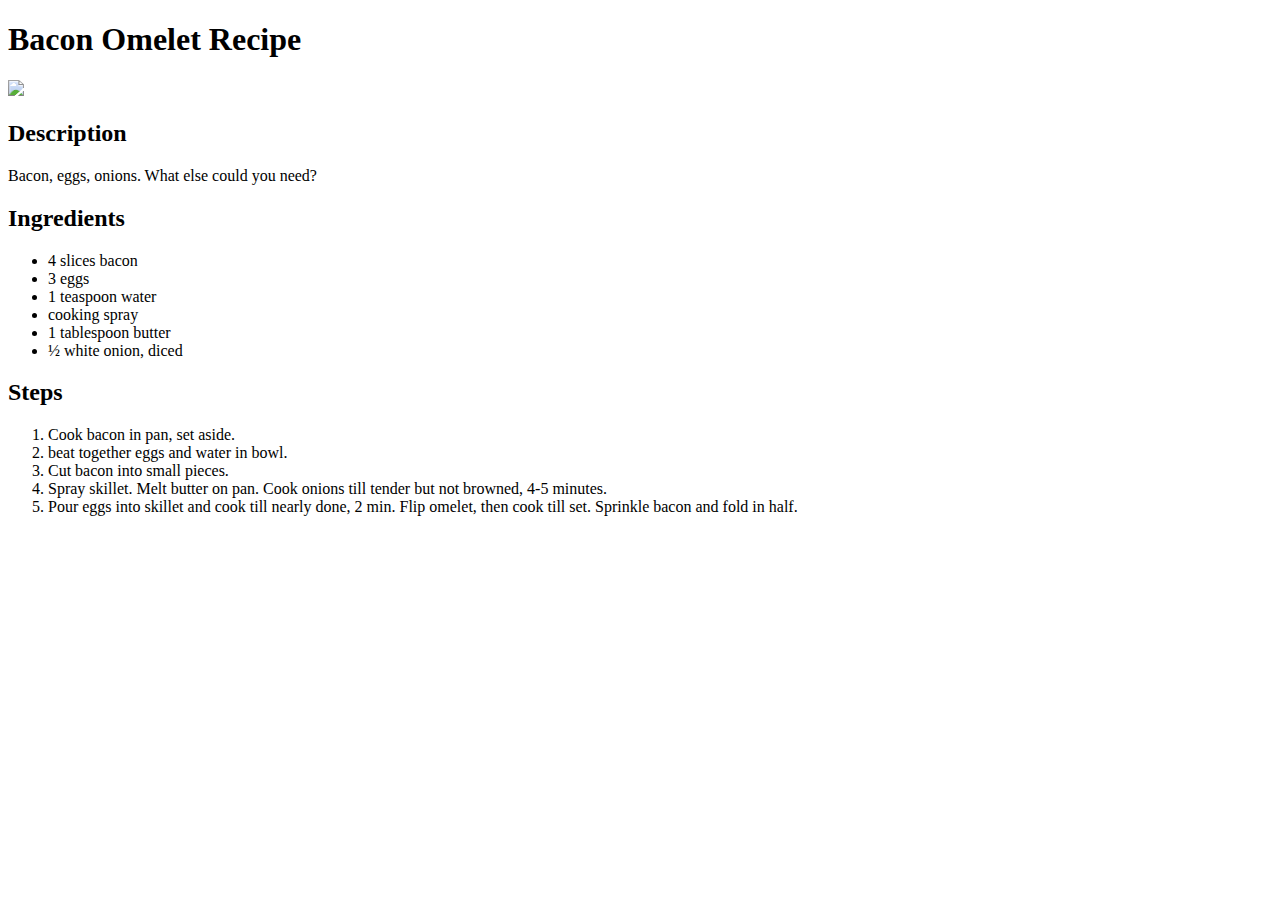
==== recipes/bacon-omelet.html @ 4f808dd2 "Add recipe pages and more" ====
<!DOCTYPE html>
<html lang="en">
<head>
    <meta charset="UTF-8">
    <meta http-equiv="X-UA-Compatible" content="IE=edge">
    <meta name="viewport" content="width=device-width, initial-scale=1.0">
    <title>Bacon Omelet Recipe</title>
</head>
<body>
    <h1>Bacon Omelet Recipe</h1>
    <img src="../images/bacon-omelet.bmp">
    <h2>Description</h2>
    <p>Bacon, eggs, onions. What else could you need?
    </p>
    <h2>Ingredients</h3>
        <ul>
            <li>4 slices bacon</li>
            <li>3 eggs</li>
            <li>1 teaspoon water</li>
           <li>cooking spray</li>
            <li>1 tablespoon butter</li>
            <li>½ white onion, diced</li>
        </ul>
        <h2>Steps</h2>
        <ol>
            <li>Cook bacon in pan, set aside.</li>
            <li>beat together eggs and water in bowl.</li>
            <li>Cut bacon into small pieces.</li>
            <li>Spray skillet. Melt butter on pan. Cook onions till 
                tender but not browned, 4-5 minutes.
            </li>
            <li>Pour eggs into skillet and cook till nearly done, 2 min. 
                Flip omelet, then cook till set. Sprinkle bacon and 
                fold in half.
            </li>
        </ol>
</body>
</html>
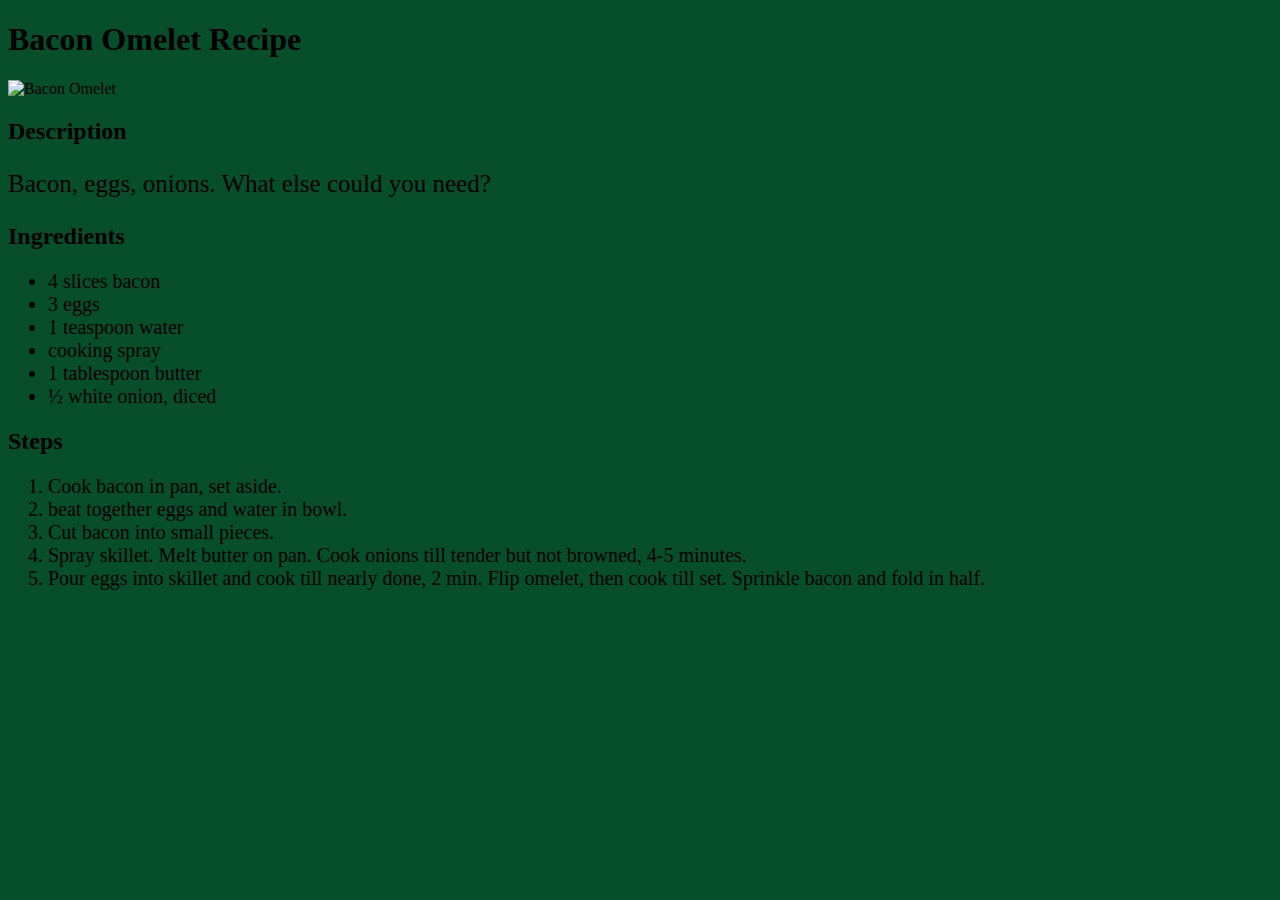
==== commit 3c7c21b5: "Add style and alt attribute" ====
--- a/recipes/bacon-omelet.html
+++ b/recipes/bacon-omelet.html
@@ -5,12 +5,13 @@
     <meta http-equiv="X-UA-Compatible" content="IE=edge">
     <meta name="viewport" content="width=device-width, initial-scale=1.0">
     <title>Bacon Omelet Recipe</title>
+    <link rel="stylesheet" href="../style.css">
 </head>
 <body>
     <h1>Bacon Omelet Recipe</h1>
-    <img src="../images/bacon-omelet.bmp">
+    <img src="../images/bacon-omelet.bmp" alt="Bacon Omelet">
     <h2>Description</h2>
-    <p>Bacon, eggs, onions. What else could you need?
+    <p class="description">Bacon, eggs, onions. What else could you need?
     </p>
     <h2>Ingredients</h3>
         <ul>
--- a/style.css
+++ b/style.css
@@ -0,0 +1,20 @@
+/*style.css*/
+body{
+    background-color: rgb(7, 78, 43);
+}
+
+
+img{
+    height: auto;
+    width: 500px;
+}
+
+li{font-size: 20px;}
+
+a{
+    color: rgb(255, 145, 0);
+}
+
+.description{
+    font-size: 25px;
+}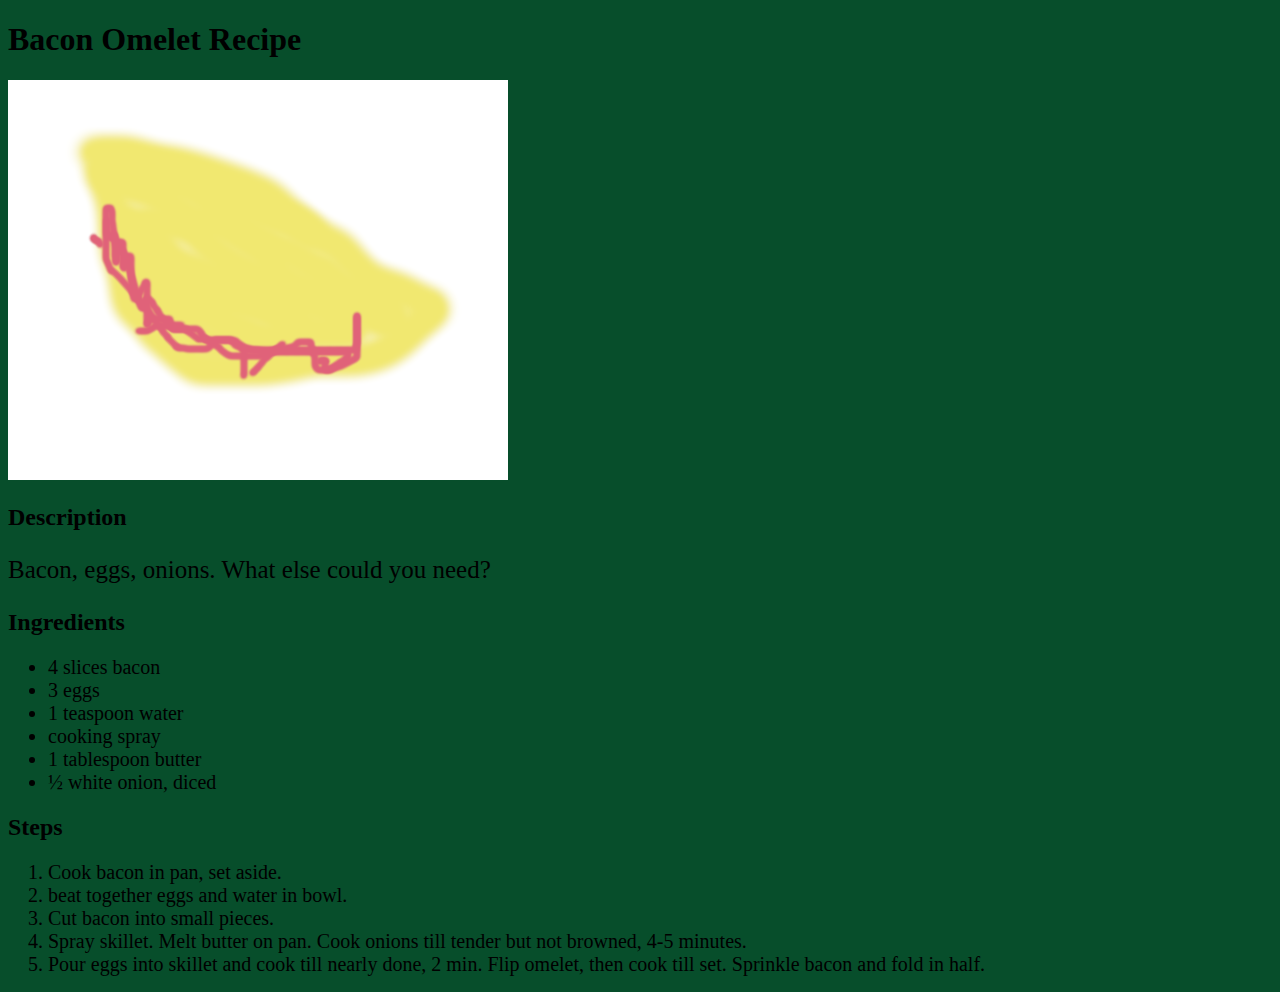
==== commit d9d062c6: "Change copyright pictures" ====
--- a/recipes/bacon-omelet.html
+++ b/recipes/bacon-omelet.html
@@ -9,7 +9,7 @@
 </head>
 <body>
     <h1>Bacon Omelet Recipe</h1>
-    <img src="../images/bacon-omelet.bmp" alt="Bacon Omelet">
+    <img src="../images/bacon-omelet.png" alt="Bacon Omelet">
     <h2>Description</h2>
     <p class="description">Bacon, eggs, onions. What else could you need?
     </p>
--- a/style.css
+++ b/style.css
@@ -9,7 +9,9 @@
     width: 500px;
 }
 
-li{font-size: 20px;}
+li{
+    font-size: 20px;
+}
 
 a{
     color: rgb(255, 145, 0);
